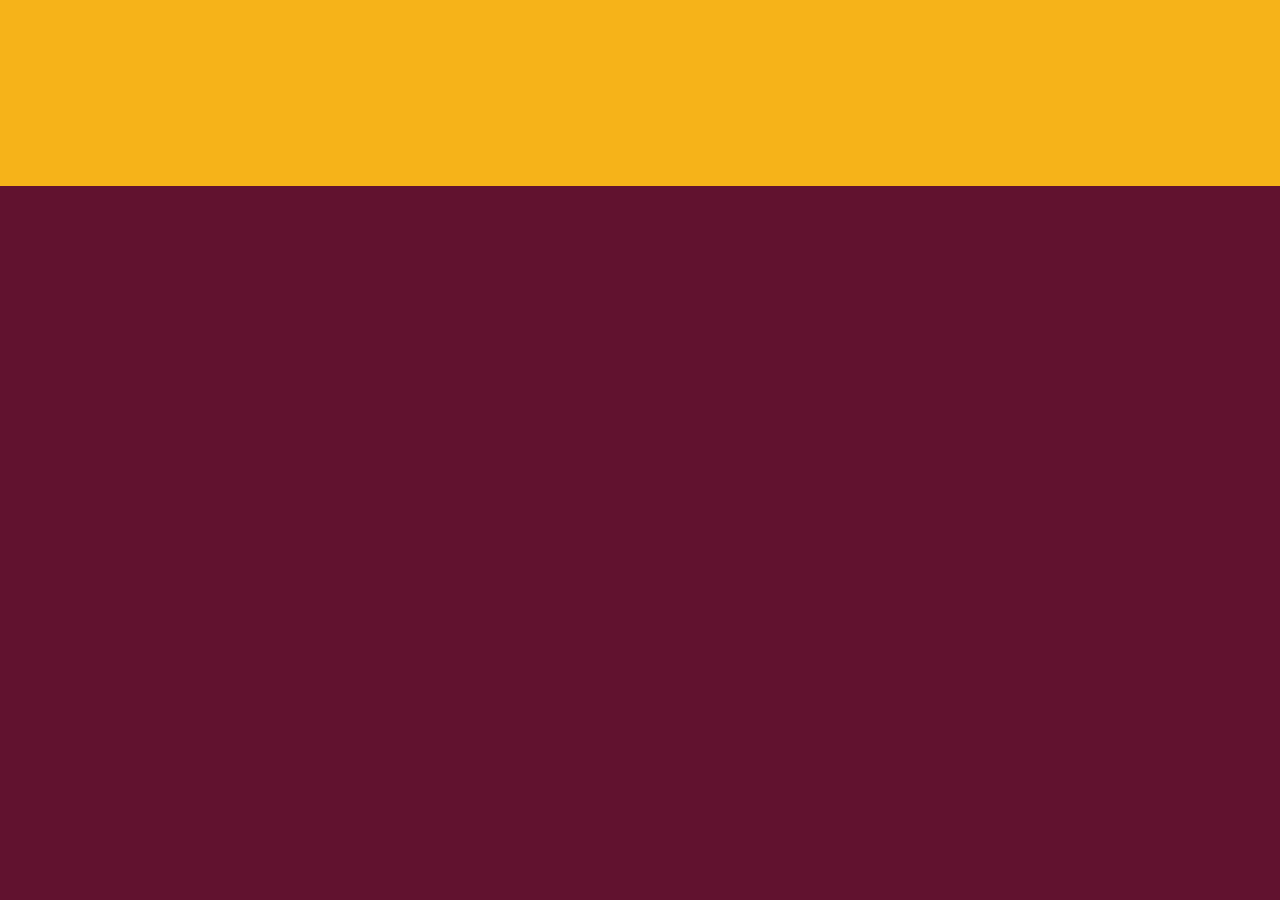
==== Restaurant_project/index.html @ 4c2acaa3 "project" ====
<!DOCTYPE html>
<html>
<head>
	<meta name="viewport" content="width=device-width, initial-scale=1">
	<link rel="stylesheet" type="text/css" href="css/bootstrap.min.css">
	<link rel="stylesheet" type="text/css" href="css/stylesheet.css">
	<title>Chinese Restaurant</title>
</head>
<body>
	<header>
		<nav id="header-nav" class="navbar">
			<div class="container">
				<div class="navbar-header">  
					<a href="index.html" class="">
						<div id="logo-img" alt="Logo image"></div>
					</a>
				</div>
			</div>	
		</nav>
	</header>

</body>
</html>
---- Restaurant_project/css/stylesheet.css ----
body {
	font-size: 16px;
	color: white;
	background-color: #61122f;
	font-family: sans-serif;
}

#header-nav {
	background-color: #f6b319;
	border-radius: 0; /** to remove rounded corners **/
	border: 0; 
}

#logo-img {
	background: url('C:/Users/SAHIL SURVE/Coursera/Restaurant_project/css/logo.jpg') no-repeat;
	background-size:cover;
	width: 150px;
	height: 150px;
	margin: 10px 15px 10px 0; 
}
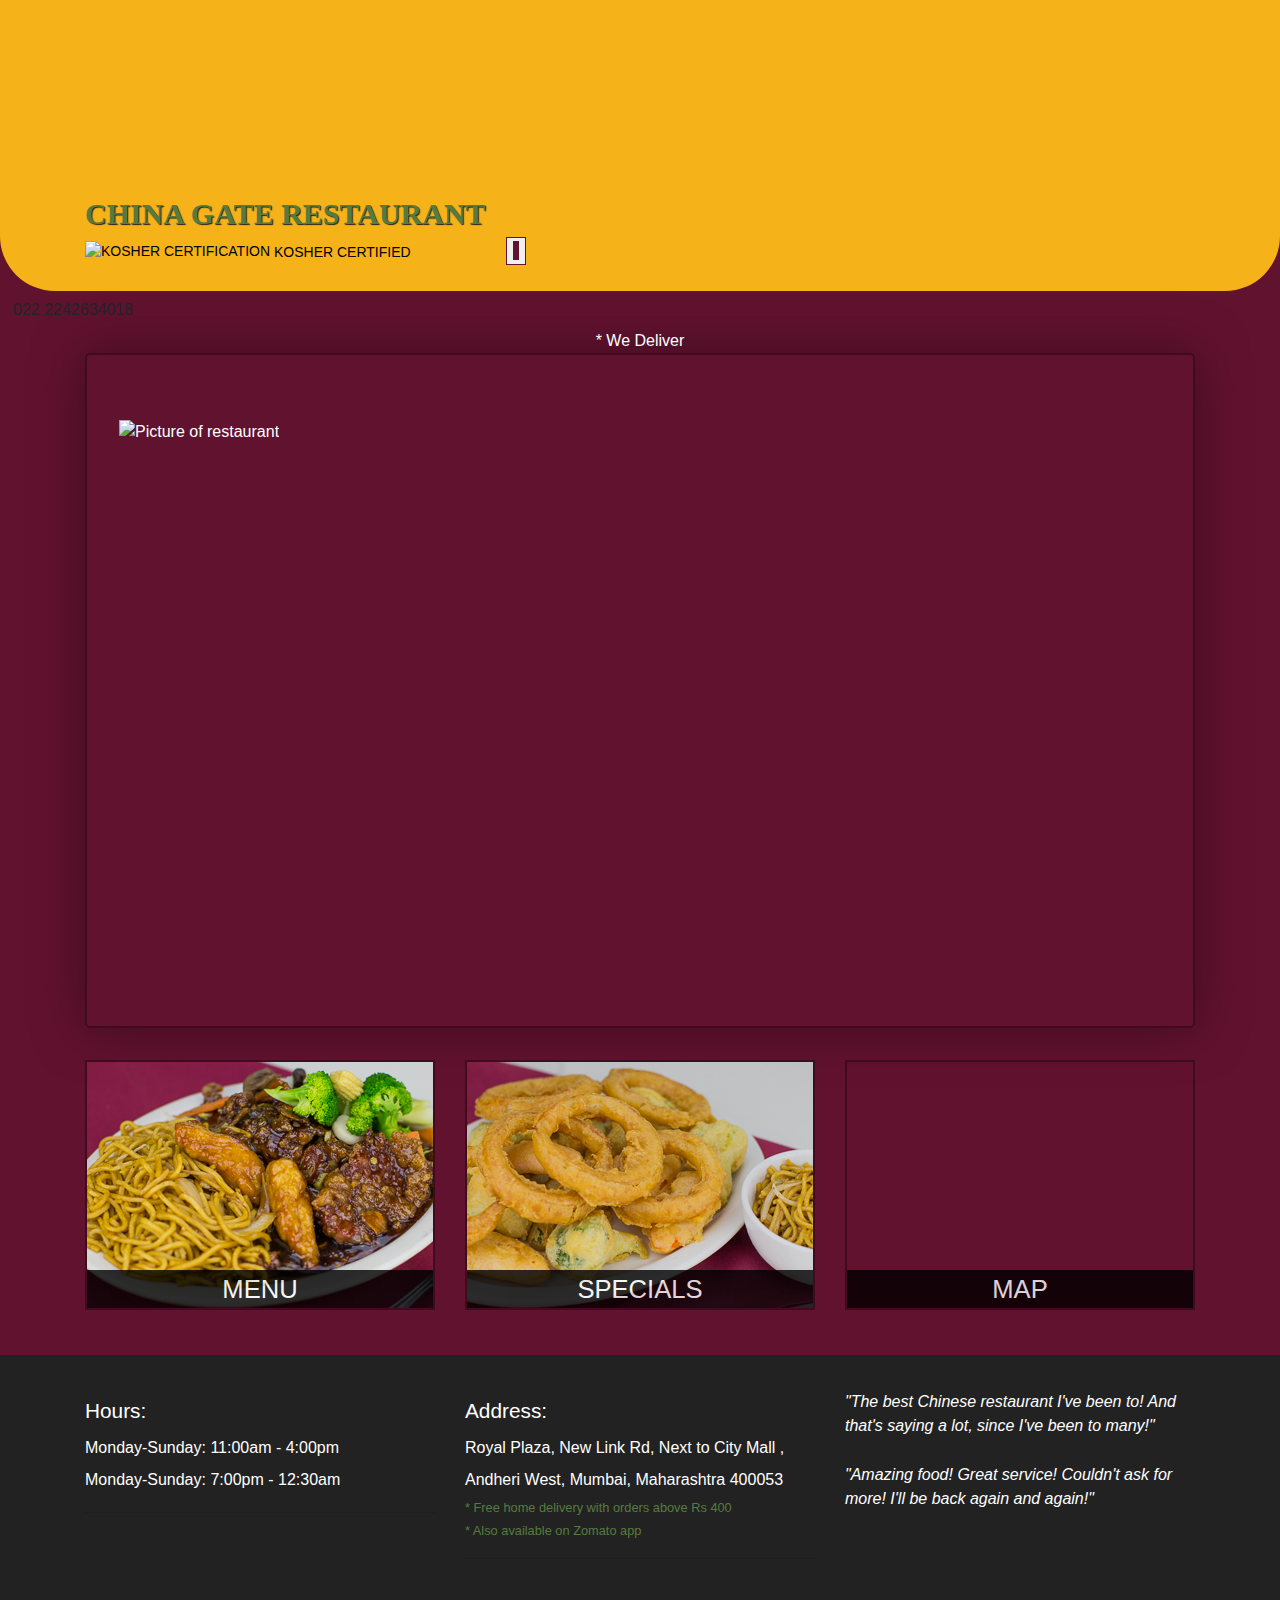
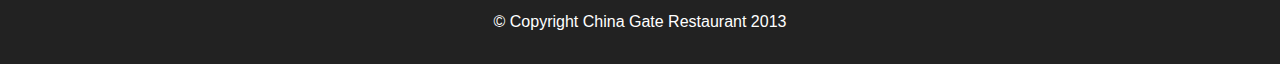
==== commit 537c6cc2: "assignment" ====
--- a/Restaurant_project/index.html
+++ b/Restaurant_project/index.html
@@ -3,21 +3,121 @@
 <head>
 	<meta name="viewport" content="width=device-width, initial-scale=1">
 	<link rel="stylesheet" type="text/css" href="css/bootstrap.min.css">
-	<link rel="stylesheet" type="text/css" href="css/stylesheet.css">
+	<link rel="stylesheet" type="text/css" href="css/styles.css">
+	<link rel="stylesheet" type="text/css" href="css/glyphicons.css">
 	<title>Chinese Restaurant</title>
 </head>
 <body>
+	<script src="js/jquery.min.js"></script>
+    <script src="js/bootstrap.min.js"></script>
+    <script src="js/script.js"></script>
 	<header>
-		<nav id="header-nav" class="navbar">
+		<nav id="header-nav" class="navbar navbar-default">
 			<div class="container">
 				<div class="navbar-header">  
-					<a href="index.html" class="">
+					<a href="index.html" class="pull-left visible-md visible-lg">
 						<div id="logo-img" alt="Logo image"></div>
 					</a>
+
+					<div class="navbar-brand">
+						<a href="index.html"><h1>China Gate Restaurant</h1></a>
+						<p>
+							<img src="images/star-k-logo.png" alt="Kosher certification">
+							<span>Kosher Certified</span>
+						</p>
+					</div>
+
+					<button type="button" class="navbar-toggle collapsed" data-toggle="collapse" data-target="#collapsable-nav" aria-expanded="false">
+						<span class="sr-only">Toggle navigation</span>
+						<span class="icon-bar"></span>
+						<span class="icon-bar"></span>
+						<span class="icon-bar"></span>
+					</button>
 				</div>
-			</div>	
-		</nav>
+
+				<div id="collapsable-nav" class="collapse navbar-collapse">
+           			<ul id="nav-list" class="nav navbar-nav navbar-right">
+            			<li class="visible-xs active">
+              				<a href="index.html">
+                				<span class="glyphicon glyphicon-home"></span> Home</a>
+            			</li>
+            			<li>
+              				<a href="menu-categories.html">
+                			<span class="glyphicon glyphicon-cutlery"></span><br class="hidden-xs"> Menu</a>
+            			</li>
+            			<li>
+              				<a href="#">
+                			<span class="glyphicon glyphicon-info-sign"></span><br class="hidden-xs"> About</a>
+            			</li>
+            			<li>
+              				<a href="#">
+                			<span class="glyphicon glyphicon-certificate"></span><br class="hidden-xs"> Awards</a>
+            			</li>
+            			<li id="phone" class="hidden-xs">
+              			<a href="tel:410-602-5008">
+                		<span>022 2242634018</span></a><div>* We Deliver</div>
+            			</li>
+          			</ul>
+        		</div> <!-- .collapse .navbar-collapse -->
+			</div> <!-- .container -->	
+		</nav> <!-- #header-nav -->
 	</header>
 
+	<div id="call-btn" class="visible-xs">
+    <a class="btn" href="tel:410-602-5008">
+    <span class="glyphicon glyphicon-earphone"></span>
+    022 2242634018
+    </a>
+  </div>
+  <div id="xs-deliver" class="text-center visible-xs">* We Deliver</div>
+
+  <div id="main-content" class="container">
+  	<div class="jumbotron">
+      <img src="images/jumbotron_768.jpg" alt="Picture of restaurant" class="img-responsive visible-xs">
+    </div>
+
+    <div id="home-tiles" class="row">
+      <div class="col-md-4 col-sm-6 col-xs-12">
+        <a href="menu-categories.html"><div id="menu-tile"><span>menu</span></div></a>
+      </div>
+      <div class="col-md-4 col-sm-6 col-xs-12">
+        <a href="single-category.html"><div id="specials-tile"><span>specials</span></div></a>
+      </div>
+      <div class="col-md-4 col-sm-12 col-xs-12">
+        <a href="https://goo.gl/maps/MGZ4HEXAJfPAuLE19" target="_blank">
+          <div id="map-tile">
+            <iframe src="https://www.google.com/maps/embed?pb=!1m23!1m12!1m3!1d31745.517870610718!2d72.81495803424714!3d19.140073999465585!2m3!1f0!2f0!3f0!3m2!1i1024!2i768!4f13.1!4m8!3e6!4m0!4m5!1s0x3be7b62105435d15%3A0x5229166f64746901!2smost%20famous%20chinese%20restaurant%20in%20mumbai!3m2!1d19.1399033!2d72.8312992!5e0!3m2!1sen!2sin!4v1602266388047!5m2!1sen!2sin" width="100%" height="250" frameborder="0" style="border:0;" allowfullscreen></iframe> 
+            <span>map</span>
+          </div>
+        </a>
+      </div>
+    </div> <!-- End of #home-tiles -->
+  </div> <!-- End of #main-content -->
+  
+  <footer class="panel-footer">
+    <div class="container">
+      <div class="row">
+        <section id="hours" class="col-sm-4">
+          <span>Hours:</span><br>
+          Monday-Sunday: 11:00am - 4:00pm<br>
+          Monday-Sunday: 7:00pm - 12:30am<br>
+          <hr class="visible-xs">
+        </section>
+        <section id="address" class="col-sm-4">
+          <span>Address:</span><br>
+          Royal Plaza, New Link Rd, Next to City Mall ,<br>
+          Andheri West, Mumbai, Maharashtra 400053 
+          <p>* Free home delivery with orders above Rs 400<br>
+             * Also available on Zomato app</p>
+          <hr class="visible-xs">
+        </section>
+        <section id="testimonials" class="col-sm-4">
+          <p>"The best Chinese restaurant I've been to! And that's saying a lot, since I've been to many!"</p>
+          <p>"Amazing food! Great service! Couldn't ask for more! I'll be back again and again!"</p>
+        </section>
+      </div>
+      <div class="text-center">&copy; Copyright China Gate Restaurant 2013</div>
+    </div>
+  </footer>
 </body>
 </html>--- a/Restaurant_project/css/styles.css
+++ b/Restaurant_project/css/styles.css
@@ -0,0 +1,379 @@
+body {
+  font-size: 16px;
+  color: #fff;
+  background-color: #61122f;
+  font-family: sans-serif;
+}
+
+/** HEADER **/
+#header-nav {
+  background-color: #f6b319;
+  border-radius: 0 0 55px 55px;
+  border: 0;
+}
+
+#logo-img {
+  background: url('../images/restaurant-logo_large.png') no-repeat;
+  width: 150px;
+  height: 150px;
+  margin: 10px 15px 10px 0;
+}
+
+.navbar-brand {
+  padding-top: 25px;
+}
+.navbar-brand h1 { /* Restaurant name */
+  font-family: serif;
+  color: #557c3e;
+  font-size: 1.5em;
+  text-transform: uppercase;
+  font-weight: bold;
+  text-shadow: 1px 1px 1px #222;
+  margin-top: 0;
+  margin-bottom: 0;
+  line-height: .75;
+}
+.navbar-brand a:hover, .navbar-brand a:focus {
+  text-decoration: none;
+}
+.navbar-brand p { /* Kosher cert */
+  color: #000;
+  text-transform: uppercase;
+  font-size: .7em;
+  margin-top: 15px;
+}
+.navbar-brand p span { /* Star-K */
+  vertical-align: middle;
+}
+
+#nav-list {
+  margin-top: 10px;
+}
+#nav-list a {
+  color: #951C49;
+  text-align: center;
+}
+#nav-list a:hover {
+  background: #E7E7E7;
+}
+#nav-list a span {
+  font-size: 1.8em;
+}
+
+#phone {
+  margin-top: 5px;
+}
+#phone a { /* Phone number */
+  text-align: right;
+  padding-bottom: 0;
+}
+#phone div { /* We Deliver */
+  color: #557c3e;
+  text-align: right;
+  padding-right: 15px;
+}
+
+.navbar-header button.navbar-toggle, .navbar-header .icon-bar {
+  border: 1px solid #61122f;
+}
+.navbar-header button.navbar-toggle {
+  clear: both;
+  margin-top: -30px;
+}
+/* END HEADER */
+
+/* FOOTER */
+.panel-footer {
+  margin-top: 30px;
+  padding-top: 35px;
+  padding-bottom: 30px;
+  background-color: #222;
+  border-top: 0;
+}
+.panel-footer div.row {
+  margin-bottom: 35px;
+}
+#hours, #address {
+  line-height: 2;
+}
+#hours > span, #address > span {
+  font-size: 1.3em;
+}
+#address p {
+  color: #557c3e;
+  font-size: .8em;
+  line-height: 1.8;
+}
+#testimonials {
+  font-style: italic;
+}
+#testimonials p:nth-child(2) {
+  margin-top: 25px;
+}
+/* END FOOTER */
+
+
+
+/* HOME PAGE */
+.container .jumbotron {
+  box-shadow: 0 0 50px #3F0C1F;
+  border: 2px solid #3F0C1F;
+}
+
+#menu-tile, #specials-tile, #map-tile {
+  height: 250px;
+  width: 100%;
+  margin-bottom: 15px;
+  position: relative;
+  border: 2px solid #3F0C1F;
+  overflow: hidden;
+}
+#menu-tile:hover, #specials-tile:hover, #map-tile:hover {
+  box-shadow: 0 1px 5px 1px #cccccc;
+}
+#menu-tile {
+  background: url('../images/menu-tile.jpg') no-repeat;
+  background-position: center;
+}
+#specials-tile {
+  background: url('../images/specials-tile.jpg') no-repeat;
+  background-position: center;
+}
+#menu-tile span, #specials-tile span, #map-tile span {
+  position: absolute;
+  bottom: 0;
+  right: 0;
+  width: 100%;
+  text-align: center;
+  font-size: 1.6em;
+  text-transform: uppercase;
+  background-color: #000;
+  color: #fff;
+  opacity: .8;
+}
+/* END HOME PAGE */
+
+/* MENU CATEGORIES PAGE */
+.category-tile { 
+  position: relative;
+  border: 2px solid #3F0C1F;
+  overflow: hidden;
+  width: 200px;
+  height: 200px;
+  margin: 0 auto 15px;
+}
+.category-tile span {
+  position: absolute;
+  bottom: 0;
+  right: 0;
+  width: 100%;
+  text-align: center;
+  font-size: 1.2em;
+  text-transform: uppercase;
+  background-color: #000;
+  color: #fff;
+  opacity: .8;
+}
+.category-tile:hover {
+  box-shadow: 0 1px 5px 1px #cccccc;
+}
+
+#menu-categories-title + div {
+  margin-bottom: 50px;
+}
+/* END MENU CATEGORIES PAGE */
+
+/* SINGLE CATEGORY PAGE */
+.menu-item-tile {
+  margin-bottom: 25px;
+}
+.menu-item-tile hr {
+  width: 80%;
+}
+.menu-item-tile .menu-item-price {
+  font-size: 1.1em;
+  text-align: right;
+  margin-top: -15px;
+  margin-right: -15px;
+}
+.menu-item-tile .menu-item-price span {
+  font-size: .6em;
+}
+.menu-item-photo {
+  position: relative;
+  border: 2px solid #3F0C1F; 
+  overflow: hidden;
+  padding: 0;
+  margin-right: -15px;
+  margin-left: auto;
+  margin-bottom: 20px;
+  max-width: 250px;
+}
+.menu-item-photo div {
+  position: absolute;
+  bottom: 0;
+  right: 0;
+  width: 80px;
+  background-color: #557c3e;
+  text-align: center;
+}
+.menu-item-description {
+  padding-right: 30px;
+}
+h3.menu-item-title {
+  margin: 0 0 10px;
+}
+.menu-item-details {
+  font-size: .9em;
+  font-style: italic;
+}
+/* END SINGLE CATEGORY PAGE */
+
+
+/********** Large devices only **********/
+@media (min-width: 1200px) {
+  .container .jumbotron {
+    background: url('../images/jumbotron_1200.jpg') no-repeat;
+    height: 675px;
+  }
+
+}
+
+/********** Medium devices only **********/
+@media (min-width: 992px) and (max-width: 1199px) {
+  /* Header */
+  #logo-img {
+    background: url('../images/restaurant-logo_medium.png') no-repeat;
+    width: 100px;
+    height: 100px;
+    margin: 5px 5px 5px 0;
+  }
+  .nav>li>a {
+    position: relative;
+    display: block;
+    padding: 8px 12px;
+}
+  /* End Header */
+
+  /* Home Page */
+  .container .jumbotron {
+    background: url('../images/jumbotron_992.jpg') no-repeat;
+    height: 558px;
+  }
+  /* End Home Page */
+}
+
+/********** Small devices only **********/
+@media (min-width: 768px) and (max-width: 991px) {
+  /* Home Page */
+
+  .container .jumbotron {
+    background: url('../images/jumbotron_768.jpg') no-repeat;
+    height: 432px;
+  }
+  /* End Home Page */
+}
+
+/********** Extra small devices only **********/
+@media (max-width: 767px) {
+  /* Header */
+  .navbar-brand {
+    padding-top: 10px;
+    height: 80px;
+  }
+  .navbar-brand h1 { /* Restaurant name */
+    padding-top: 10px;
+    font-size: 5vw; /* 1vw = 1% of viewport width */
+  }
+  .navbar-brand p { /* Kosher cert */
+    font-size: .6em;
+    margin-top: 12px;
+  }
+  .navbar-brand p img { /* Star-K */
+    height: 20px;
+  }
+
+  #collapsable-nav a { /* Collapsed nav menu text */
+    font-size: 1.2em;
+  }
+  #collapsable-nav a span { /* Collapsed nav menu glyph */
+    font-size: 1em;
+    margin-right: 5px;
+  }
+
+  #call-btn > a {
+    font-size: 1.5em;
+    display: block;
+    margin: 0 20px;
+    padding: 10px;
+    border: 2px solid #fff;
+    background-color: #f6b319;
+    color: #951c49;
+  }
+  #xs-deliver {
+    margin-top: 5px;
+    font-size: .7em;
+    letter-spacing: .1em;
+    text-transform: uppercase;
+  }
+  /* End Header */
+
+  /* Footer */
+  .panel-footer section {
+    margin-bottom: 30px;
+    text-align: center;
+  }
+  .panel-footer section:nth-child(3) {
+    margin-bottom: 0; /* margin already exists on the whole row */
+  }
+  .panel-footer section hr {
+    width: 50%;
+  }
+  /* End Footer */
+
+  /* Home Page */
+  .container .jumbotron {
+    margin-top: 30px;
+    padding: 0;
+  }
+  #menu-tile, #specials-tile {
+    width: 360px;
+    margin: 0 auto 15px;
+  }
+
+  .menu-item-photo {
+    margin-right: auto;
+  }
+  .menu-item-tile .menu-item-price {
+    text-align: center;
+  }
+  .menu-item-description {
+    text-align: center;;
+  }
+}
+
+
+/********** Super extra small devices Only :-) (e.g., iPhone 4) **********/
+@media (max-width: 479px) {
+  /* Header */
+  .navbar-brand h1 { /* Restaurant name */
+    padding-top: 5px;
+    font-size: 6vw;
+  }
+  /* End Header */
+  
+  /* Home page */
+  #menu-tile, #specials-tile {
+    width: 280px;
+    margin: 0 auto 15px;
+  }
+
+  .col-xxs-12 {
+    position: relative;
+    min-height: 1px;
+    padding-right: 15px;
+    padding-left: 15px;
+    float: left;
+    width: 100%;
+  }
+}